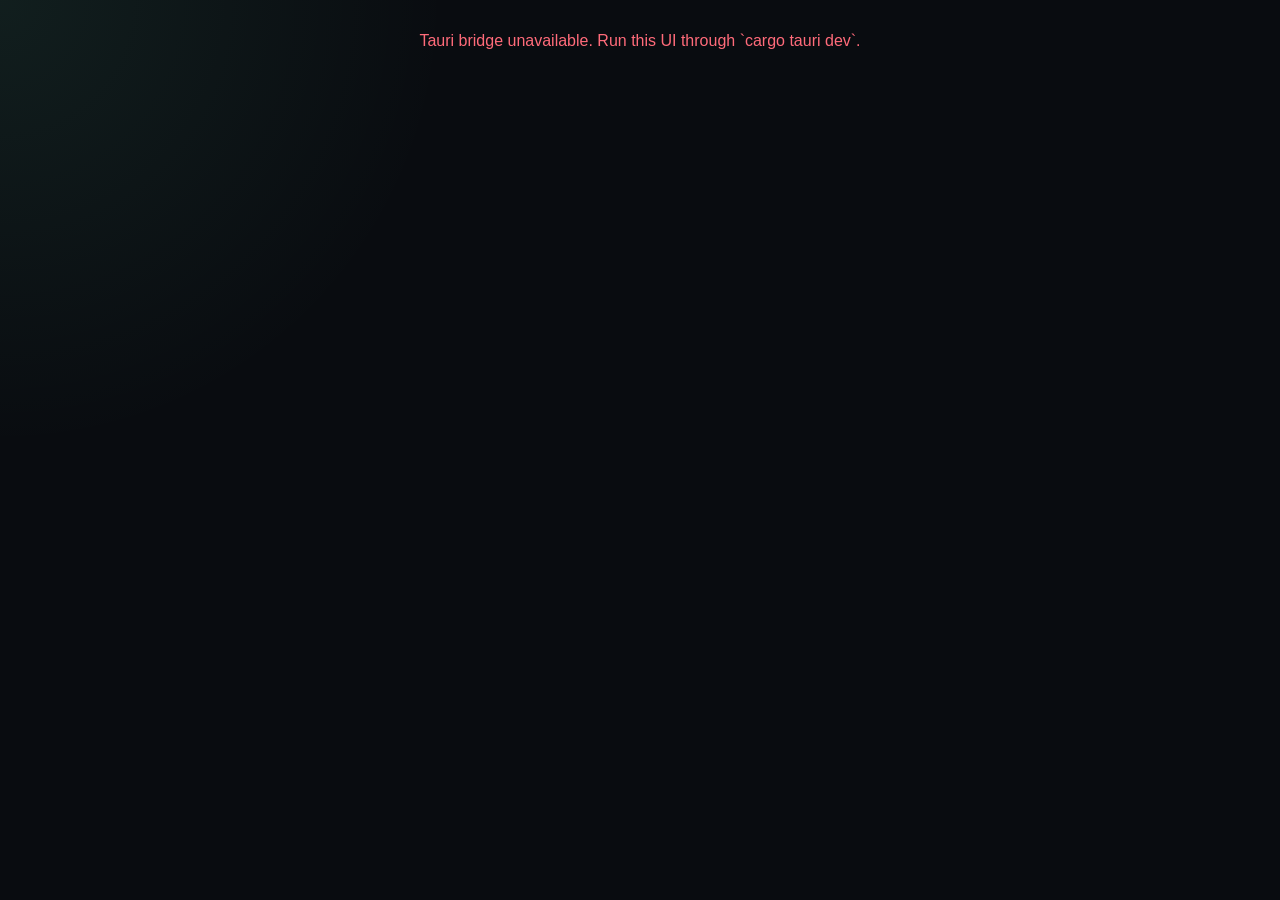
==== frontend/index.html @ 5df2d1df "init" ====
<!doctype html>
<html lang="en">
  <head>
    <meta charset="UTF-8" />
    <meta name="viewport" content="width=device-width, initial-scale=1.0" />
    <title>QR Wi-Fi RS</title>
    <link rel="stylesheet" href="styles.css" />
  </head>
  <body>
    <main class="app-container">
      <header class="header">
        <div class="brand">
          <span class="eyebrow">Tauri · Rust</span>
          <h1>QR Wi-Fi RS</h1>
        </div>
        <div id="status" class="status-badge" data-kind="idle">Ready</div>
      </header>

      <nav class="tab-nav">
        <button class="tab-btn active" data-tab="share">Share</button>
        <button class="tab-btn" data-tab="custom">Custom</button>
        <button class="tab-btn" data-tab="connect">Connect</button>
      </nav>

      <div class="tab-content">
        <section id="tab-share" class="tab-pane active">
          <button id="share-current" class="primary-btn">Share current Wi-Fi</button>
          <div class="list-section">
            <div class="section-header">
              <h2>OS Wi-Fi Networks</h2>
              <button id="refresh-networks" class="icon-btn" title="Refresh list">↻</button>
            </div>
            <input id="network-search" class="search-input" placeholder="Type to search networks..." />
            <div id="network-list" class="network-list scrollable">Loading networks...</div>
          </div>
        </section>

        <section id="tab-custom" class="tab-pane">
          <form id="custom-form" class="custom-form">
            <div class="form-group">
              <label for="custom-ssid">SSID</label>
              <input id="custom-ssid" required placeholder="e.g. Guest Network" />
            </div>
            <div class="form-group">
              <label for="custom-security">Security</label>
              <select id="custom-security">
                <option value="WPA">WPA / WPA2 / WPA3 (generic)</option>
                <option value="WPA2">WPA2</option>
                <option value="WPA3">WPA3</option>
                <option value="WEP">WEP</option>
                <option value="nopass">None (Unsecured)</option>
              </select>
            </div>
            <div class="form-group" id="password-group">
              <label for="custom-password">Password</label>
              <input id="custom-password" type="password" placeholder="network password" />
            </div>
            <div class="form-group checkbox">
              <input id="custom-hidden" type="checkbox" />
              <label for="custom-hidden">Hidden network</label>
            </div>
            <button type="submit" class="primary-btn">Generate Custom QR</button>
          </form>
        </section>

        <section id="tab-connect" class="tab-pane">
          <div class="connect-main">
            <p class="description">Scan a Wi-Fi QR code with your camera to connect instantly.</p>
            <button id="scan-camera" class="primary-btn">Start Scanning</button>
            <button id="stop-scan" class="secondary-btn hidden">Stop Scanning</button>
            <div id="scanner-container" class="scanner-container hidden">
              <video id="scan-video" playsinline></video>
              <div class="scanner-laser"></div>
            </div>
          </div>
        </section>
      </div>

      <section class="output-section">
        <div class="section-header">
          <h2>Console</h2>
          <button id="clear-output" class="text-btn">Clear</button>
        </div>
        <div class="output-viewport">
          <pre id="output">Generated status/logs will appear here.</pre>
        </div>
      </section>
    </main>

    <!-- QR modal: image + description + raw payload string at the bottom -->
    <div id="qr-modal" class="modal hidden">
      <div class="modal-overlay"></div>
      <div class="modal-content">
        <header class="modal-header">
          <h2>Wi-Fi QR Code</h2>
          <button id="close-modal" class="close-btn" title="Close">&times;</button>
        </header>
        <div class="modal-body">
          <img id="qr-image" alt="Wi-Fi QR code" />
          <p id="modal-desc"></p>
          <div class="payload-section">
            <div class="payload-header">
              <span>QR Payload</span>
              <button id="copy-payload" class="text-btn">Copy</button>
            </div>
            <code id="modal-payload" class="payload-text"></code>
          </div>
        </div>
      </div>
    </div>

    <script type="module" src="main.js"></script>
  </body>
</html>
---- frontend/styles.css ----
:root {
  color-scheme: dark;
  font-family: -apple-system, BlinkMacSystemFont, "Segoe UI", Roboto, Helvetica, Arial, sans-serif;
  background: #090c10;
  color: #f0f6fc;
}

* { box-sizing: border-box; margin: 0; padding: 0; }

body {
  background: radial-gradient(circle at top left, rgba(115, 247, 196, 0.08) 0%, transparent 28rem), #090c10;
  min-height: 100vh;
  display: flex;
  justify-content: center;
}

.app-container {
  width: 100%;
  max-width: 480px;
  height: 100vh;
  display: flex;
  flex-direction: column;
  padding: 1.2rem;
  gap: 0.8rem;
  overflow: hidden;
}

.header { display: flex; justify-content: space-between; align-items: center; }
.brand h1 { font-size: 1.4rem; font-weight: 800; letter-spacing: -0.02em; color: #fff; }
.eyebrow { color: #73f7c4; text-transform: uppercase; letter-spacing: 0.1em; font-size: 0.65rem; font-weight: 800; display: block; margin-bottom: 2px; }

.status-badge { font-size: 0.75rem; padding: 0.35rem 0.75rem; border-radius: 99px; background: #161b22; border: 1px solid #30363d; color: #8b949e; transition: all 0.2s ease; }
.status-badge[data-kind="success"] { border-color: rgba(115, 247, 196, 0.4); color: #73f7c4; background: rgba(115, 247, 196, 0.05); }
.status-badge[data-kind="error"] { border-color: rgba(255, 107, 122, 0.4); color: #ff6b7a; background: rgba(255, 107, 122, 0.05); }
.status-badge[data-kind="loading"] { border-color: rgba(241, 224, 90, 0.4); color: #f1e05a; background: rgba(241, 224, 90, 0.05); }

.tab-nav { display: flex; background: #161b22; border: 1px solid #30363d; padding: 3px; border-radius: 12px; }
.tab-btn { flex: 1; border: 0; background: transparent; color: #8b949e; padding: 0.55rem; font-size: 0.85rem; font-weight: 600; border-radius: 9px; cursor: pointer; transition: all 0.15s ease; }
.tab-btn:hover { color: #c9d1d9; }
.tab-btn.active { background: #21262d; color: #fff; box-shadow: 0 4px 12px rgba(0, 0, 0, 0.15); }

.tab-content { flex: 1; display: flex; flex-direction: column; min-height: 0; }
.tab-pane { display: none; flex-direction: column; gap: 0.8rem; min-height: 0; }
.tab-pane.active { display: flex; }

.primary-btn { width: 100%; border: 0; background: #73f7c4; color: #0d1117; padding: 0.8rem; border-radius: 12px; font-size: 0.9rem; font-weight: 700; cursor: pointer; transition: all 0.2s ease; box-shadow: 0 4px 14px rgba(115, 247, 196, 0.25); }
.primary-btn:hover { transform: translateY(-1px); box-shadow: 0 6px 20px rgba(115, 247, 196, 0.35); }
.secondary-btn { width: 100%; border: 1px solid #30363d; background: #161b22; color: #c9d1d9; padding: 0.8rem; border-radius: 12px; font-size: 0.9rem; font-weight: 600; cursor: pointer; transition: all 0.2s ease; }
.secondary-btn:hover { background: #21262d; color: #fff; }
.icon-btn { background: transparent; border: 0; color: #8b949e; font-size: 1.2rem; cursor: pointer; padding: 0.25rem 0.5rem; border-radius: 6px; line-height: 1; transition: all 0.2s ease; }
.icon-btn:hover { color: #fff; background: #21262d; }
.text-btn { background: transparent; border: 0; color: #8b949e; font-size: 0.75rem; cursor: pointer; padding: 0.25rem 0.5rem; border-radius: 6px; }
.text-btn:hover { color: #73f7c4; }

.list-section { display: flex; flex-direction: column; gap: 0.5rem; margin-top: 0.3rem; flex: 1; min-height: 0; }
.section-header { display: flex; justify-content: space-between; align-items: center; }
.section-header h2 { font-size: 0.85rem; font-weight: 600; color: #8b949e; text-transform: uppercase; letter-spacing: 0.05em; }

.search-input { width: 100%; background: #090c10; border: 1px solid #30363d; color: #f0f6fc; padding: 0.6rem 0.75rem; border-radius: 8px; font-size: 0.85rem; transition: border-color 0.2s ease; }
.search-input:focus { outline: none; border-color: #73f7c4; }

.scrollable { flex: 1; overflow-y: auto; border: 1px solid #30363d; border-radius: 12px; background: #0d1117; padding: 4px; }
.network-list { display: flex; flex-direction: column; gap: 4px; }
.network-card { width: 100%; border: 0; background: transparent; color: #c9d1d9; text-align: left; padding: 0.65rem 0.75rem; border-radius: 8px; font-size: 0.85rem; cursor: pointer; transition: all 0.15s ease; white-space: normal; word-break: break-word; }
.network-card:hover { background: #21262d; color: #fff; }

.custom-form { display: flex; flex-direction: column; gap: 0.9rem; background: #161b22; border: 1px solid #30363d; padding: 1.2rem; border-radius: 16px; }
.form-group { display: flex; flex-direction: column; gap: 0.35rem; }
.form-group label { font-size: 0.8rem; font-weight: 600; color: #8b949e; }
.form-group input, .form-group select { width: 100%; background: #090c10; border: 1px solid #30363d; color: #f0f6fc; padding: 0.65rem 0.75rem; border-radius: 8px; font-size: 0.85rem; transition: border-color 0.2s ease; }
.form-group input:focus, .form-group select:focus { outline: none; border-color: #73f7c4; }
.form-group.checkbox { flex-direction: row; align-items: center; gap: 0.5rem; margin-top: 0.2rem; }
.form-group.checkbox input { width: auto; }

.connect-main { display: flex; flex-direction: column; align-items: center; justify-content: center; text-align: center; gap: 1rem; padding: 1rem 0; }
.description { font-size: 0.85rem; color: #8b949e; max-width: 280px; line-height: 1.4; }
.scanner-container { width: 100%; max-width: 320px; aspect-ratio: 4 / 3; border-radius: 16px; overflow: hidden; border: 2px solid #30363d; background: #000; position: relative; }
#scan-video { width: 100%; height: 100%; object-fit: cover; }
.scanner-laser { position: absolute; top: 0; left: 0; right: 0; height: 2px; background: #73f7c4; box-shadow: 0 0 8px #73f7c4; animation: laser-scan 2s linear infinite; }
@keyframes laser-scan { 0% { top: 0%; } 50% { top: 100%; } 100% { top: 0%; } }

.output-section { display: flex; flex-direction: column; gap: 0.5rem; border-top: 1px solid #21262d; padding-top: 1rem; }
.output-viewport { border: 1px solid #30363d; border-radius: 12px; background: #0d1117; overflow: auto; height: 64px; }
pre { font-family: "SFMono-Regular", Consolas, "Liberation Mono", Menlo, Courier, monospace; font-size: 0.7rem; line-height: 1.15; padding: 0.4rem 0.8rem; color: #73f7c4; white-space: pre; }

.modal { position: fixed; inset: 0; display: flex; align-items: center; justify-content: center; z-index: 1000; padding: 1.5rem; }
.modal-overlay { position: absolute; inset: 0; background: rgba(0, 0, 0, 0.76); backdrop-filter: blur(4px); }
.modal-content { position: relative; background: #161b22; border: 1px solid #30363d; border-radius: 20px; width: 100%; max-width: 380px; box-shadow: 0 20px 60px rgba(0, 0, 0, 0.65); display: flex; flex-direction: column; overflow: hidden; animation: modal-enter 0.22s cubic-bezier(0.16, 1, 0.3, 1); }
@keyframes modal-enter { from { transform: scale(0.95); opacity: 0; } to { transform: scale(1); opacity: 1; } }
.modal-header { display: flex; justify-content: space-between; align-items: center; padding: 0.85rem 1.1rem; border-bottom: 1px solid #21262d; }
.modal-header h2 { font-size: 0.95rem; font-weight: 700; color: #fff; margin: 0; }
.close-btn { background: transparent; border: 0; color: #8b949e; font-size: 1.5rem; cursor: pointer; line-height: 1; padding: 0.1rem 0.3rem; border-radius: 6px; transition: all 0.15s ease; }
.close-btn:hover { color: #fff; background: #21262d; }
.modal-body { padding: 1.2rem; display: flex; flex-direction: column; align-items: center; gap: 1rem; background: #0d1117; overflow: auto; }
#qr-image { background: #fff; border-radius: 12px; padding: 12px; box-shadow: 0 4px 20px rgba(0, 0, 0, 0.3); width: 260px; height: 260px; object-fit: contain; }
#modal-desc { color: #cbd7ea; font-size: 0.85rem; text-align: center; line-height: 1.4; }

.payload-section { width: 100%; display: flex; flex-direction: column; gap: 0.35rem; }
.payload-header { display: flex; justify-content: space-between; align-items: center; }
.payload-header span { font-size: 0.7rem; font-weight: 700; text-transform: uppercase; letter-spacing: 0.06em; color: #8b949e; }
.payload-text { font-family: "SFMono-Regular", Consolas, "Liberation Mono", Menlo, Courier, monospace; font-size: 0.7rem; line-height: 1.3; color: #73f7c4; background: #090c10; border: 1px solid #30363d; border-radius: 8px; padding: 0.5rem 0.7rem; word-break: break-all; white-space: pre-wrap; user-select: all; }

.hidden { display: none !important; }

.scrollable::-webkit-scrollbar, .output-viewport::-webkit-scrollbar { width: 6px; height: 6px; }
.scrollable::-webkit-scrollbar-thumb, .output-viewport::-webkit-scrollbar-thumb { background: #30363d; border-radius: 99px; }
.scrollable::-webkit-scrollbar-thumb:hover, .output-viewport::-webkit-scrollbar-thumb:hover { background: #8b949e; }
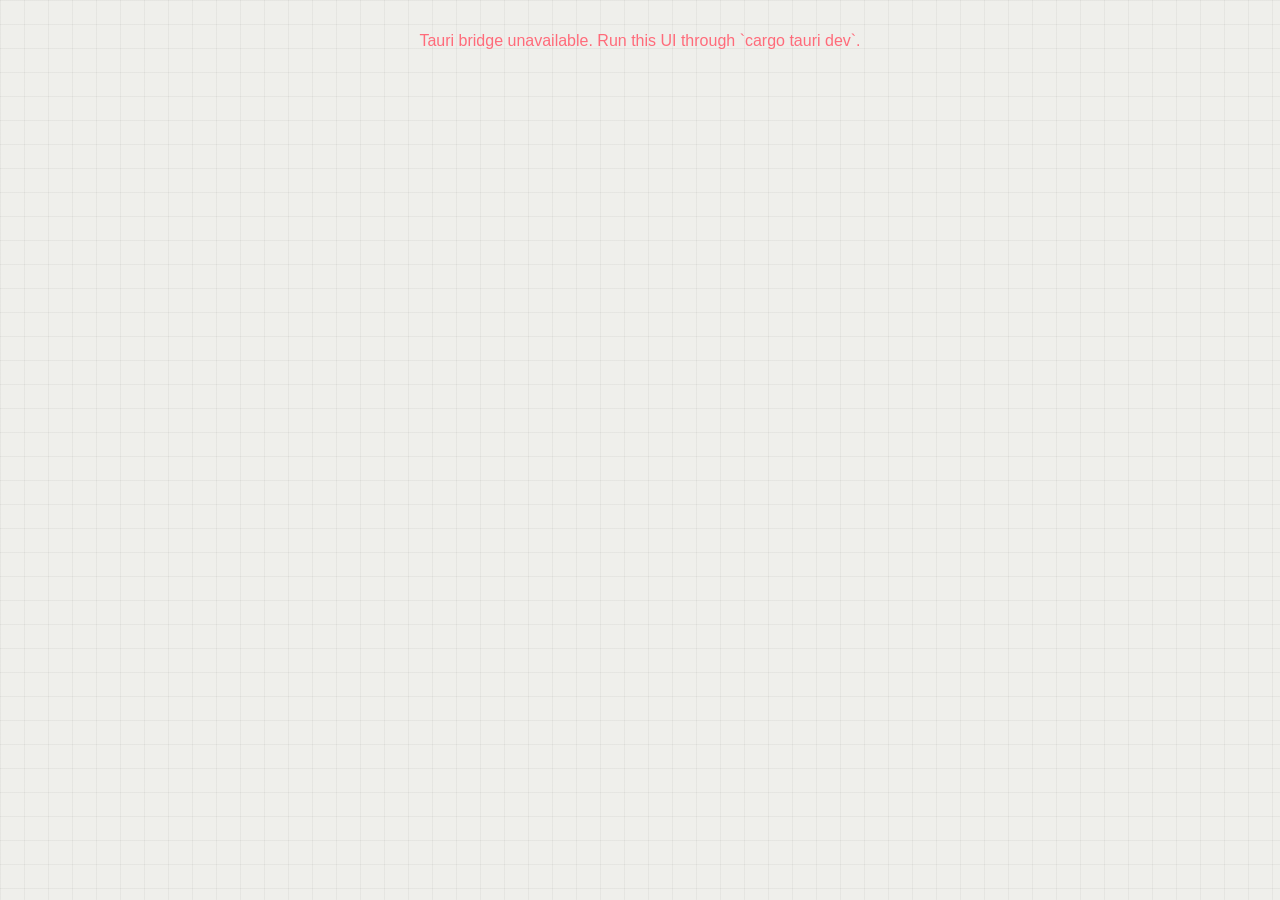
==== commit a80e9def: "feat(gui): expose scan details and document delivery" ====
--- a/frontend/index.html
+++ b/frontend/index.html
@@ -76,12 +76,22 @@
         </section>
       </div>
 
-      <section class="output-section">
+      <section id="console-section" class="output-section">
         <div class="section-header">
           <h2>Console</h2>
-          <button id="clear-output" class="text-btn">Clear</button>
+          <div class="console-actions">
+            <button id="clear-output" class="text-btn">Clear</button>
+            <button
+              id="toggle-console"
+              class="text-btn"
+              aria-expanded="true"
+              aria-controls="console-viewport"
+            >
+              Hide
+            </button>
+          </div>
         </div>
-        <div class="output-viewport">
+        <div id="console-viewport" class="output-viewport">
           <pre id="output">Generated status/logs will appear here.</pre>
         </div>
       </section>
--- a/frontend/styles.css
+++ b/frontend/styles.css
@@ -1,107 +1,639 @@
 :root {
-  color-scheme: dark;
-  font-family: -apple-system, BlinkMacSystemFont, "Segoe UI", Roboto, Helvetica, Arial, sans-serif;
-  background: #090c10;
-  color: #f0f6fc;
-}
-
-* { box-sizing: border-box; margin: 0; padding: 0; }
+  color-scheme: light dark;
+  font-family: "Avenir Next", "Century Gothic", "Trebuchet MS", sans-serif;
+  --page: #efefeb;
+  --surface: #ffffff;
+  --surface-soft: #f7f7f3;
+  --ink: #0a0a0a;
+  --muted: #64645f;
+  --line: #c9c9c2;
+  --line-strong: #0a0a0a;
+  --action: #0a0a0a;
+  --action-text: #ffffff;
+  --grid-line: rgba(10, 10, 10, 0.045);
+  --overlay: rgba(0, 0, 0, 0.72);
+  --shadow: 0 18px 45px rgba(10, 10, 10, 0.12);
+}
+
+@media (prefers-color-scheme: dark) {
+  :root {
+    --page: #080808;
+    --surface: #111111;
+    --surface-soft: #181818;
+    --ink: #f4f4ef;
+    --muted: #a5a59f;
+    --line: #383836;
+    --line-strong: #f4f4ef;
+    --action: #f4f4ef;
+    --action-text: #080808;
+    --grid-line: rgba(255, 255, 255, 0.04);
+    --overlay: rgba(0, 0, 0, 0.82);
+    --shadow: 0 18px 45px rgba(0, 0, 0, 0.48);
+  }
+}
+
+* {
+  box-sizing: border-box;
+  margin: 0;
+  padding: 0;
+}
 
 body {
-  background: radial-gradient(circle at top left, rgba(115, 247, 196, 0.08) 0%, transparent 28rem), #090c10;
   min-height: 100vh;
   display: flex;
   justify-content: center;
+  background-color: var(--page);
+  background-image:
+    linear-gradient(var(--grid-line) 1px, transparent 1px),
+    linear-gradient(90deg, var(--grid-line) 1px, transparent 1px);
+  background-size: 24px 24px;
+  color: var(--ink);
+}
+
+button,
+input,
+select {
+  font: inherit;
+}
+
+button,
+input,
+select,
+.modal-content,
+.output-viewport,
+.scrollable {
+  transition: border-color 140ms ease, background-color 140ms ease, color 140ms ease, transform 140ms ease;
+}
+
+button:focus-visible,
+input:focus-visible,
+select:focus-visible {
+  outline: 2px solid var(--line-strong);
+  outline-offset: 2px;
 }
 
 .app-container {
   width: 100%;
-  max-width: 480px;
+  max-width: 520px;
   height: 100vh;
-  display: flex;
-  flex-direction: column;
-  padding: 1.2rem;
+  height: 100dvh;
+  display: flex;
+  flex-direction: column;
+  gap: 0.85rem;
+  padding: clamp(1rem, 4vw, 1.5rem);
+  overflow: hidden;
+  animation: app-enter 280ms ease-out both;
+}
+
+.header {
+  display: flex;
+  justify-content: space-between;
+  align-items: center;
+  gap: 1rem;
+  padding-bottom: 0.8rem;
+  border-bottom: 1px solid var(--line);
+}
+
+.brand h1,
+.modal-header h2 {
+  font-family: "Iowan Old Style", "Palatino Linotype", Palatino, serif;
+  color: var(--ink);
+}
+
+.brand h1 {
+  font-size: 1.55rem;
+  line-height: 1;
+  letter-spacing: -0.04em;
+}
+
+.eyebrow {
+  display: block;
+  margin-bottom: 0.25rem;
+  color: var(--muted);
+  font-size: 0.64rem;
+  font-weight: 800;
+  letter-spacing: 0.16em;
+  text-transform: uppercase;
+}
+
+.status-badge {
+  max-width: 48%;
+  overflow: hidden;
+  padding: 0.35rem 0.65rem;
+  border: 1px solid var(--line);
+  border-radius: 999px;
+  background: var(--surface);
+  color: var(--muted);
+  font-size: 0.68rem;
+  font-weight: 700;
+  text-overflow: ellipsis;
+  white-space: nowrap;
+}
+
+.status-badge[data-kind="success"] {
+  border-color: var(--action);
+  background: var(--action);
+  color: var(--action-text);
+}
+
+.status-badge[data-kind="error"] {
+  border: 2px double var(--line-strong);
+  color: var(--ink);
+}
+
+.status-badge[data-kind="loading"] {
+  border-color: var(--line-strong);
+  color: var(--ink);
+  background: repeating-linear-gradient(
+    -45deg,
+    var(--surface),
+    var(--surface) 5px,
+    var(--surface-soft) 5px,
+    var(--surface-soft) 10px
+  );
+}
+
+.tab-nav {
+  display: flex;
+  gap: 3px;
+  padding: 3px;
+  border: 1px solid var(--line);
+  border-radius: 11px;
+  background: var(--surface-soft);
+}
+
+.tab-btn {
+  flex: 1;
+  padding: 0.58rem;
+  border: 0;
+  border-radius: 8px;
+  background: transparent;
+  color: var(--muted);
+  font-size: 0.82rem;
+  font-weight: 700;
+  cursor: pointer;
+}
+
+.tab-btn:hover {
+  color: var(--ink);
+}
+
+.tab-btn.active {
+  background: var(--surface);
+  color: var(--ink);
+  box-shadow: 0 1px 5px rgba(0, 0, 0, 0.12);
+}
+
+.tab-content {
+  flex: 1;
+  min-height: 0;
+  display: flex;
+  flex-direction: column;
+}
+
+.tab-pane {
+  display: none;
+  min-height: 0;
+  flex-direction: column;
   gap: 0.8rem;
+}
+
+.tab-pane.active {
+  display: flex;
+}
+
+.primary-btn,
+.secondary-btn {
+  width: 100%;
+  padding: 0.78rem;
+  border-radius: 10px;
+  font-size: 0.86rem;
+  font-weight: 800;
+  cursor: pointer;
+}
+
+.primary-btn {
+  border: 1px solid var(--action);
+  background: var(--action);
+  color: var(--action-text);
+  box-shadow: 0 6px 0 var(--line);
+}
+
+.primary-btn:hover {
+  transform: translateY(-2px);
+}
+
+.primary-btn:active {
+  transform: translateY(1px);
+  box-shadow: 0 3px 0 var(--line);
+}
+
+.secondary-btn {
+  border: 1px solid var(--line);
+  background: var(--surface);
+  color: var(--ink);
+}
+
+.secondary-btn:hover,
+.icon-btn:hover,
+.network-card:hover,
+.close-btn:hover {
+  border-color: var(--line-strong);
+  background: var(--surface-soft);
+  color: var(--ink);
+}
+
+.icon-btn,
+.text-btn,
+.close-btn {
+  border: 1px solid transparent;
+  border-radius: 7px;
+  background: transparent;
+  color: var(--muted);
+  cursor: pointer;
+}
+
+.icon-btn {
+  padding: 0.2rem 0.48rem;
+  font-size: 1.15rem;
+  line-height: 1;
+}
+
+.text-btn {
+  padding: 0.25rem 0.45rem;
+  font-size: 0.72rem;
+  font-weight: 700;
+  text-decoration: underline;
+  text-underline-offset: 3px;
+}
+
+.text-btn:hover {
+  color: var(--ink);
+}
+
+.list-section {
+  flex: 1;
+  min-height: 0;
+  display: flex;
+  flex-direction: column;
+  gap: 0.5rem;
+  margin-top: 0.3rem;
+}
+
+.section-header,
+.payload-header {
+  display: flex;
+  justify-content: space-between;
+  align-items: center;
+}
+
+.section-header h2,
+.payload-header span {
+  color: var(--muted);
+  font-size: 0.7rem;
+  font-weight: 800;
+  letter-spacing: 0.12em;
+  text-transform: uppercase;
+}
+
+.search-input,
+.form-group input,
+.form-group select {
+  width: 100%;
+  padding: 0.62rem 0.72rem;
+  border: 1px solid var(--line);
+  border-radius: 8px;
+  background: var(--surface);
+  color: var(--ink);
+  font-size: 0.84rem;
+}
+
+.search-input::placeholder,
+.form-group input::placeholder {
+  color: var(--muted);
+}
+
+.search-input:focus,
+.form-group input:focus,
+.form-group select:focus {
+  border-color: var(--line-strong);
+}
+
+.scrollable {
+  flex: 1;
+  overflow-y: auto;
+  padding: 4px;
+  border: 1px solid var(--line);
+  border-radius: 11px;
+  background: var(--surface);
+}
+
+.network-list {
+  display: flex;
+  flex-direction: column;
+  gap: 3px;
+}
+
+.network-card {
+  width: 100%;
+  padding: 0.65rem 0.72rem;
+  border: 1px solid transparent;
+  border-radius: 7px;
+  background: transparent;
+  color: var(--ink);
+  font-size: 0.84rem;
+  text-align: left;
+  white-space: normal;
+  word-break: break-word;
+  cursor: pointer;
+}
+
+.custom-form {
+  display: flex;
+  flex-direction: column;
+  gap: 0.9rem;
+  padding: 1.15rem;
+  border: 1px solid var(--line);
+  border-radius: 14px;
+  background: var(--surface);
+  box-shadow: var(--shadow);
+}
+
+.form-group {
+  display: flex;
+  flex-direction: column;
+  gap: 0.35rem;
+}
+
+.form-group label {
+  color: var(--muted);
+  font-size: 0.76rem;
+  font-weight: 700;
+}
+
+.form-group.checkbox {
+  flex-direction: row;
+  align-items: center;
+  gap: 0.5rem;
+  margin-top: 0.2rem;
+}
+
+.form-group.checkbox input {
+  width: auto;
+  accent-color: var(--action);
+}
+
+.connect-main {
+  display: flex;
+  flex-direction: column;
+  align-items: center;
+  justify-content: center;
+  gap: 1rem;
+  padding: 1rem 0;
+  text-align: center;
+}
+
+.description {
+  max-width: 290px;
+  color: var(--muted);
+  font-size: 0.84rem;
+  line-height: 1.5;
+}
+
+.scanner-container {
+  position: relative;
+  width: 100%;
+  max-width: 320px;
   overflow: hidden;
-}
-
-.header { display: flex; justify-content: space-between; align-items: center; }
-.brand h1 { font-size: 1.4rem; font-weight: 800; letter-spacing: -0.02em; color: #fff; }
-.eyebrow { color: #73f7c4; text-transform: uppercase; letter-spacing: 0.1em; font-size: 0.65rem; font-weight: 800; display: block; margin-bottom: 2px; }
-
-.status-badge { font-size: 0.75rem; padding: 0.35rem 0.75rem; border-radius: 99px; background: #161b22; border: 1px solid #30363d; color: #8b949e; transition: all 0.2s ease; }
-.status-badge[data-kind="success"] { border-color: rgba(115, 247, 196, 0.4); color: #73f7c4; background: rgba(115, 247, 196, 0.05); }
-.status-badge[data-kind="error"] { border-color: rgba(255, 107, 122, 0.4); color: #ff6b7a; background: rgba(255, 107, 122, 0.05); }
-.status-badge[data-kind="loading"] { border-color: rgba(241, 224, 90, 0.4); color: #f1e05a; background: rgba(241, 224, 90, 0.05); }
-
-.tab-nav { display: flex; background: #161b22; border: 1px solid #30363d; padding: 3px; border-radius: 12px; }
-.tab-btn { flex: 1; border: 0; background: transparent; color: #8b949e; padding: 0.55rem; font-size: 0.85rem; font-weight: 600; border-radius: 9px; cursor: pointer; transition: all 0.15s ease; }
-.tab-btn:hover { color: #c9d1d9; }
-.tab-btn.active { background: #21262d; color: #fff; box-shadow: 0 4px 12px rgba(0, 0, 0, 0.15); }
-
-.tab-content { flex: 1; display: flex; flex-direction: column; min-height: 0; }
-.tab-pane { display: none; flex-direction: column; gap: 0.8rem; min-height: 0; }
-.tab-pane.active { display: flex; }
-
-.primary-btn { width: 100%; border: 0; background: #73f7c4; color: #0d1117; padding: 0.8rem; border-radius: 12px; font-size: 0.9rem; font-weight: 700; cursor: pointer; transition: all 0.2s ease; box-shadow: 0 4px 14px rgba(115, 247, 196, 0.25); }
-.primary-btn:hover { transform: translateY(-1px); box-shadow: 0 6px 20px rgba(115, 247, 196, 0.35); }
-.secondary-btn { width: 100%; border: 1px solid #30363d; background: #161b22; color: #c9d1d9; padding: 0.8rem; border-radius: 12px; font-size: 0.9rem; font-weight: 600; cursor: pointer; transition: all 0.2s ease; }
-.secondary-btn:hover { background: #21262d; color: #fff; }
-.icon-btn { background: transparent; border: 0; color: #8b949e; font-size: 1.2rem; cursor: pointer; padding: 0.25rem 0.5rem; border-radius: 6px; line-height: 1; transition: all 0.2s ease; }
-.icon-btn:hover { color: #fff; background: #21262d; }
-.text-btn { background: transparent; border: 0; color: #8b949e; font-size: 0.75rem; cursor: pointer; padding: 0.25rem 0.5rem; border-radius: 6px; }
-.text-btn:hover { color: #73f7c4; }
-
-.list-section { display: flex; flex-direction: column; gap: 0.5rem; margin-top: 0.3rem; flex: 1; min-height: 0; }
-.section-header { display: flex; justify-content: space-between; align-items: center; }
-.section-header h2 { font-size: 0.85rem; font-weight: 600; color: #8b949e; text-transform: uppercase; letter-spacing: 0.05em; }
-
-.search-input { width: 100%; background: #090c10; border: 1px solid #30363d; color: #f0f6fc; padding: 0.6rem 0.75rem; border-radius: 8px; font-size: 0.85rem; transition: border-color 0.2s ease; }
-.search-input:focus { outline: none; border-color: #73f7c4; }
-
-.scrollable { flex: 1; overflow-y: auto; border: 1px solid #30363d; border-radius: 12px; background: #0d1117; padding: 4px; }
-.network-list { display: flex; flex-direction: column; gap: 4px; }
-.network-card { width: 100%; border: 0; background: transparent; color: #c9d1d9; text-align: left; padding: 0.65rem 0.75rem; border-radius: 8px; font-size: 0.85rem; cursor: pointer; transition: all 0.15s ease; white-space: normal; word-break: break-word; }
-.network-card:hover { background: #21262d; color: #fff; }
-
-.custom-form { display: flex; flex-direction: column; gap: 0.9rem; background: #161b22; border: 1px solid #30363d; padding: 1.2rem; border-radius: 16px; }
-.form-group { display: flex; flex-direction: column; gap: 0.35rem; }
-.form-group label { font-size: 0.8rem; font-weight: 600; color: #8b949e; }
-.form-group input, .form-group select { width: 100%; background: #090c10; border: 1px solid #30363d; color: #f0f6fc; padding: 0.65rem 0.75rem; border-radius: 8px; font-size: 0.85rem; transition: border-color 0.2s ease; }
-.form-group input:focus, .form-group select:focus { outline: none; border-color: #73f7c4; }
-.form-group.checkbox { flex-direction: row; align-items: center; gap: 0.5rem; margin-top: 0.2rem; }
-.form-group.checkbox input { width: auto; }
-
-.connect-main { display: flex; flex-direction: column; align-items: center; justify-content: center; text-align: center; gap: 1rem; padding: 1rem 0; }
-.description { font-size: 0.85rem; color: #8b949e; max-width: 280px; line-height: 1.4; }
-.scanner-container { width: 100%; max-width: 320px; aspect-ratio: 4 / 3; border-radius: 16px; overflow: hidden; border: 2px solid #30363d; background: #000; position: relative; }
-#scan-video { width: 100%; height: 100%; object-fit: cover; }
-.scanner-laser { position: absolute; top: 0; left: 0; right: 0; height: 2px; background: #73f7c4; box-shadow: 0 0 8px #73f7c4; animation: laser-scan 2s linear infinite; }
-@keyframes laser-scan { 0% { top: 0%; } 50% { top: 100%; } 100% { top: 0%; } }
-
-.output-section { display: flex; flex-direction: column; gap: 0.5rem; border-top: 1px solid #21262d; padding-top: 1rem; }
-.output-viewport { border: 1px solid #30363d; border-radius: 12px; background: #0d1117; overflow: auto; height: 64px; }
-pre { font-family: "SFMono-Regular", Consolas, "Liberation Mono", Menlo, Courier, monospace; font-size: 0.7rem; line-height: 1.15; padding: 0.4rem 0.8rem; color: #73f7c4; white-space: pre; }
-
-.modal { position: fixed; inset: 0; display: flex; align-items: center; justify-content: center; z-index: 1000; padding: 1.5rem; }
-.modal-overlay { position: absolute; inset: 0; background: rgba(0, 0, 0, 0.76); backdrop-filter: blur(4px); }
-.modal-content { position: relative; background: #161b22; border: 1px solid #30363d; border-radius: 20px; width: 100%; max-width: 380px; box-shadow: 0 20px 60px rgba(0, 0, 0, 0.65); display: flex; flex-direction: column; overflow: hidden; animation: modal-enter 0.22s cubic-bezier(0.16, 1, 0.3, 1); }
-@keyframes modal-enter { from { transform: scale(0.95); opacity: 0; } to { transform: scale(1); opacity: 1; } }
-.modal-header { display: flex; justify-content: space-between; align-items: center; padding: 0.85rem 1.1rem; border-bottom: 1px solid #21262d; }
-.modal-header h2 { font-size: 0.95rem; font-weight: 700; color: #fff; margin: 0; }
-.close-btn { background: transparent; border: 0; color: #8b949e; font-size: 1.5rem; cursor: pointer; line-height: 1; padding: 0.1rem 0.3rem; border-radius: 6px; transition: all 0.15s ease; }
-.close-btn:hover { color: #fff; background: #21262d; }
-.modal-body { padding: 1.2rem; display: flex; flex-direction: column; align-items: center; gap: 1rem; background: #0d1117; overflow: auto; }
-#qr-image { background: #fff; border-radius: 12px; padding: 12px; box-shadow: 0 4px 20px rgba(0, 0, 0, 0.3); width: 260px; height: 260px; object-fit: contain; }
-#modal-desc { color: #cbd7ea; font-size: 0.85rem; text-align: center; line-height: 1.4; }
-
-.payload-section { width: 100%; display: flex; flex-direction: column; gap: 0.35rem; }
-.payload-header { display: flex; justify-content: space-between; align-items: center; }
-.payload-header span { font-size: 0.7rem; font-weight: 700; text-transform: uppercase; letter-spacing: 0.06em; color: #8b949e; }
-.payload-text { font-family: "SFMono-Regular", Consolas, "Liberation Mono", Menlo, Courier, monospace; font-size: 0.7rem; line-height: 1.3; color: #73f7c4; background: #090c10; border: 1px solid #30363d; border-radius: 8px; padding: 0.5rem 0.7rem; word-break: break-all; white-space: pre-wrap; user-select: all; }
-
-.hidden { display: none !important; }
-
-.scrollable::-webkit-scrollbar, .output-viewport::-webkit-scrollbar { width: 6px; height: 6px; }
-.scrollable::-webkit-scrollbar-thumb, .output-viewport::-webkit-scrollbar-thumb { background: #30363d; border-radius: 99px; }
-.scrollable::-webkit-scrollbar-thumb:hover, .output-viewport::-webkit-scrollbar-thumb:hover { background: #8b949e; }
+  aspect-ratio: 4 / 3;
+  border: 2px solid var(--line-strong);
+  border-radius: 12px;
+  background: #000000;
+}
+
+#scan-video {
+  width: 100%;
+  height: 100%;
+  object-fit: cover;
+  filter: grayscale(1) contrast(1.08);
+}
+
+.scanner-laser {
+  position: absolute;
+  top: 0;
+  right: 0;
+  left: 0;
+  height: 2px;
+  background: #ffffff;
+  mix-blend-mode: difference;
+  box-shadow: 0 0 10px #ffffff;
+  animation: laser-scan 2s linear infinite;
+}
+
+.output-section {
+  display: flex;
+  flex-direction: column;
+  gap: 0.5rem;
+  padding-top: 0.8rem;
+  border-top: 1px solid var(--line);
+}
+
+.console-actions {
+  display: flex;
+  align-items: center;
+  gap: 0.65rem;
+}
+
+.output-section.collapsed .output-viewport {
+  display: none;
+}
+
+.output-section.collapsed {
+  padding-bottom: 0.15rem;
+}
+
+.output-viewport {
+  height: 140px;
+  min-height: 64px;
+  max-height: 240px;
+  overflow: auto;
+  resize: vertical;
+  border: 1px solid var(--line);
+  border-radius: 10px;
+  background: var(--surface);
+}
+
+pre,
+.payload-text {
+  font-family: "SFMono-Regular", Consolas, "Liberation Mono", Menlo, monospace;
+}
+
+pre {
+  padding: 0.45rem 0.75rem;
+  color: var(--ink);
+  font-size: 0.69rem;
+  line-height: 1.2;
+  white-space: pre-wrap;
+  overflow-wrap: anywhere;
+}
+
+.modal {
+  position: fixed;
+  inset: 0;
+  z-index: 1000;
+  display: flex;
+  align-items: center;
+  justify-content: center;
+  padding: 1.5rem;
+}
+
+.modal-overlay {
+  position: absolute;
+  inset: 0;
+  background: var(--overlay);
+  backdrop-filter: blur(5px);
+}
+
+.modal-content {
+  position: relative;
+  width: 100%;
+  max-width: 380px;
+  overflow: hidden;
+  display: flex;
+  flex-direction: column;
+  border: 1px solid var(--line-strong);
+  border-radius: 16px;
+  background: var(--surface);
+  box-shadow: var(--shadow);
+  animation: modal-enter 180ms ease-out both;
+}
+
+.modal-header {
+  display: flex;
+  justify-content: space-between;
+  align-items: center;
+  padding: 0.85rem 1.05rem;
+  border-bottom: 1px solid var(--line);
+}
+
+.modal-header h2 {
+  margin: 0;
+  font-size: 1rem;
+}
+
+.close-btn {
+  padding: 0.1rem 0.35rem;
+  font-size: 1.45rem;
+  line-height: 1;
+}
+
+.modal-body {
+  display: flex;
+  flex-direction: column;
+  align-items: center;
+  gap: 1rem;
+  overflow: auto;
+  padding: 1.15rem;
+  background: var(--surface-soft);
+}
+
+#qr-image {
+  width: 260px;
+  height: 260px;
+  object-fit: contain;
+  padding: 12px;
+  border: 1px solid #000000;
+  border-radius: 8px;
+  background: #ffffff;
+  box-shadow: var(--shadow);
+}
+
+#modal-desc {
+  color: var(--muted);
+  font-size: 0.84rem;
+  line-height: 1.45;
+  text-align: center;
+}
+
+.payload-section {
+  width: 100%;
+  display: flex;
+  flex-direction: column;
+  gap: 0.35rem;
+}
+
+.payload-text {
+  padding: 0.55rem 0.68rem;
+  border: 1px solid var(--line);
+  border-radius: 8px;
+  background: var(--surface);
+  color: var(--ink);
+  font-size: 0.69rem;
+  line-height: 1.35;
+  user-select: all;
+  white-space: pre-wrap;
+  word-break: break-all;
+}
+
+.hidden {
+  display: none !important;
+}
+
+.scrollable::-webkit-scrollbar,
+.output-viewport::-webkit-scrollbar {
+  width: 6px;
+  height: 6px;
+}
+
+.scrollable::-webkit-scrollbar-thumb,
+.output-viewport::-webkit-scrollbar-thumb {
+  border-radius: 99px;
+  background: var(--line);
+}
+
+.scrollable::-webkit-scrollbar-thumb:hover,
+.output-viewport::-webkit-scrollbar-thumb:hover {
+  background: var(--muted);
+}
+
+@keyframes app-enter {
+  from { opacity: 0; transform: translateY(8px); }
+  to { opacity: 1; transform: translateY(0); }
+}
+
+@keyframes modal-enter {
+  from { opacity: 0; transform: translateY(10px) scale(0.98); }
+  to { opacity: 1; transform: translateY(0) scale(1); }
+}
+
+@keyframes laser-scan {
+  0% { top: 0; }
+  50% { top: calc(100% - 2px); }
+  100% { top: 0; }
+}
+
+@media (max-width: 420px) {
+  .app-container {
+    padding: 0.85rem;
+  }
+
+  .brand h1 {
+    font-size: 1.35rem;
+  }
+
+  #qr-image {
+    width: min(240px, 76vw);
+    height: min(240px, 76vw);
+  }
+}
+
+@media (prefers-reduced-motion: reduce) {
+  *,
+  *::before,
+  *::after {
+    scroll-behavior: auto !important;
+    animation-duration: 0.01ms !important;
+    animation-iteration-count: 1 !important;
+    transition-duration: 0.01ms !important;
+  }
+}
